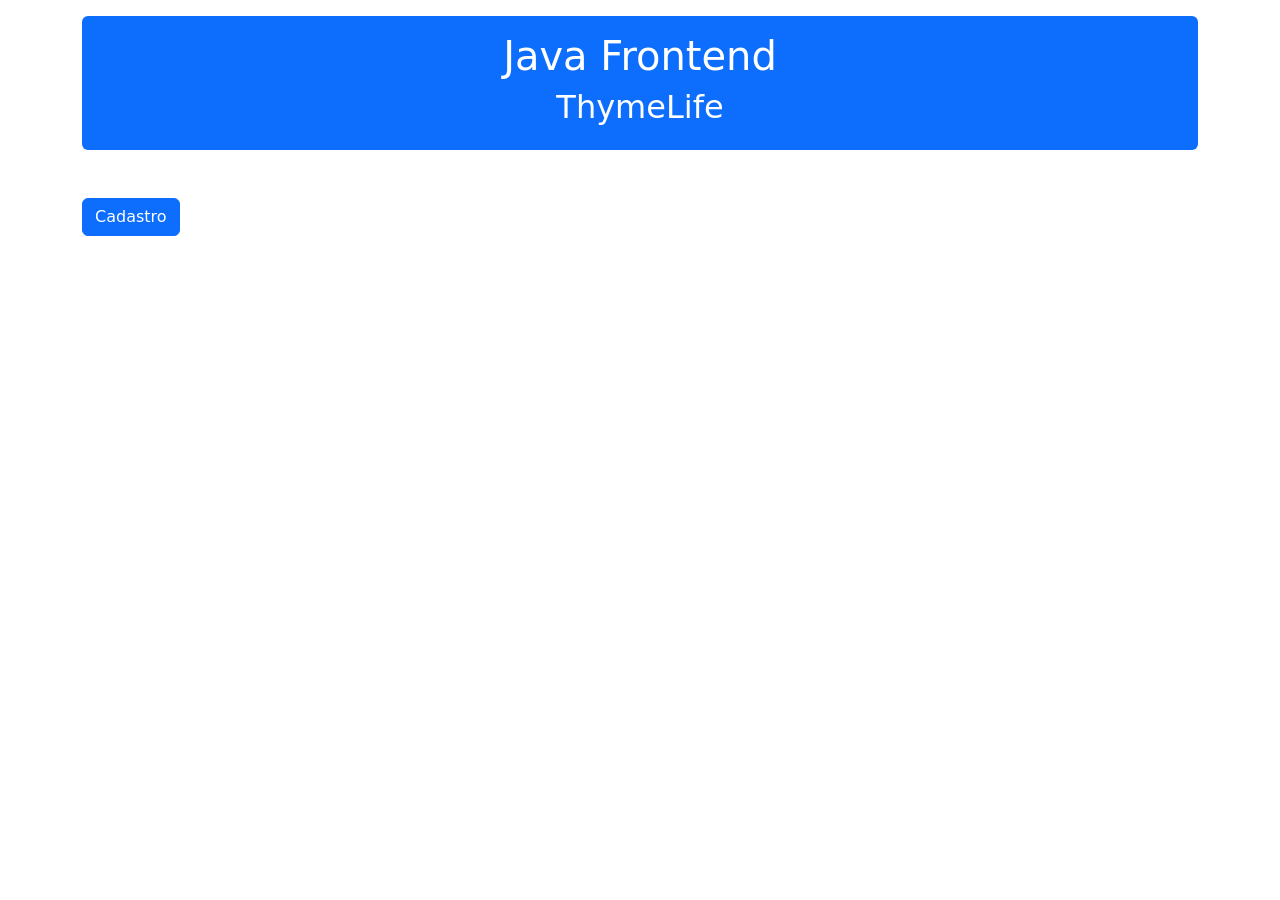
==== src/main/resources/templates/index.html @ e95a7fce "first-commit" ====
<!DOCTYPE html>
<html lang="pt-BR">
<head>
    <meta charset="UTF-8">
    <meta name="viewport" content="width=device-width, initial-scale=1.0">
    <link href="https://cdn.jsdelivr.net/npm/bootstrap@5.3.3/dist/css/bootstrap.min.css" rel="stylesheet" integrity="sha384-QWTKZyjpPEjISv5WaRU9OFeRpok6YctnYmDr5pNlyT2bRjXh0JMhjY6hW+ALEwIH" crossorigin="anonymous">
    <script defer src="https://cdn.jsdelivr.net/npm/bootstrap@5.3.3/dist/js/bootstrap.bundle.min.js" integrity="sha384-YvpcrYf0tY3lHB60NNkmXc5s9fDVZLESaAA55NDzOxhy9GkcIdslK1eN7N6jIeHz" crossorigin="anonymous"></script>
    <link rel="stylesheet" href="https://cdn.jsdelivr.net/npm/bootstrap-icons@1.11.3/font/bootstrap-icons.min.css">
    <title>Java Front</title>
</head>
<body class="container">
    <div class="container bg-primary p-3 rounded mt-3 mb-5 d-flex flex-column align-items-center text-white">
        <h1>Java Frontend</h1>
        <h2>ThymeLife</h2>
    </div>
    <a href="/cadastro">
        <button class="btn btn-primary">Cadastro</button>
    </a>
</body>
</html>
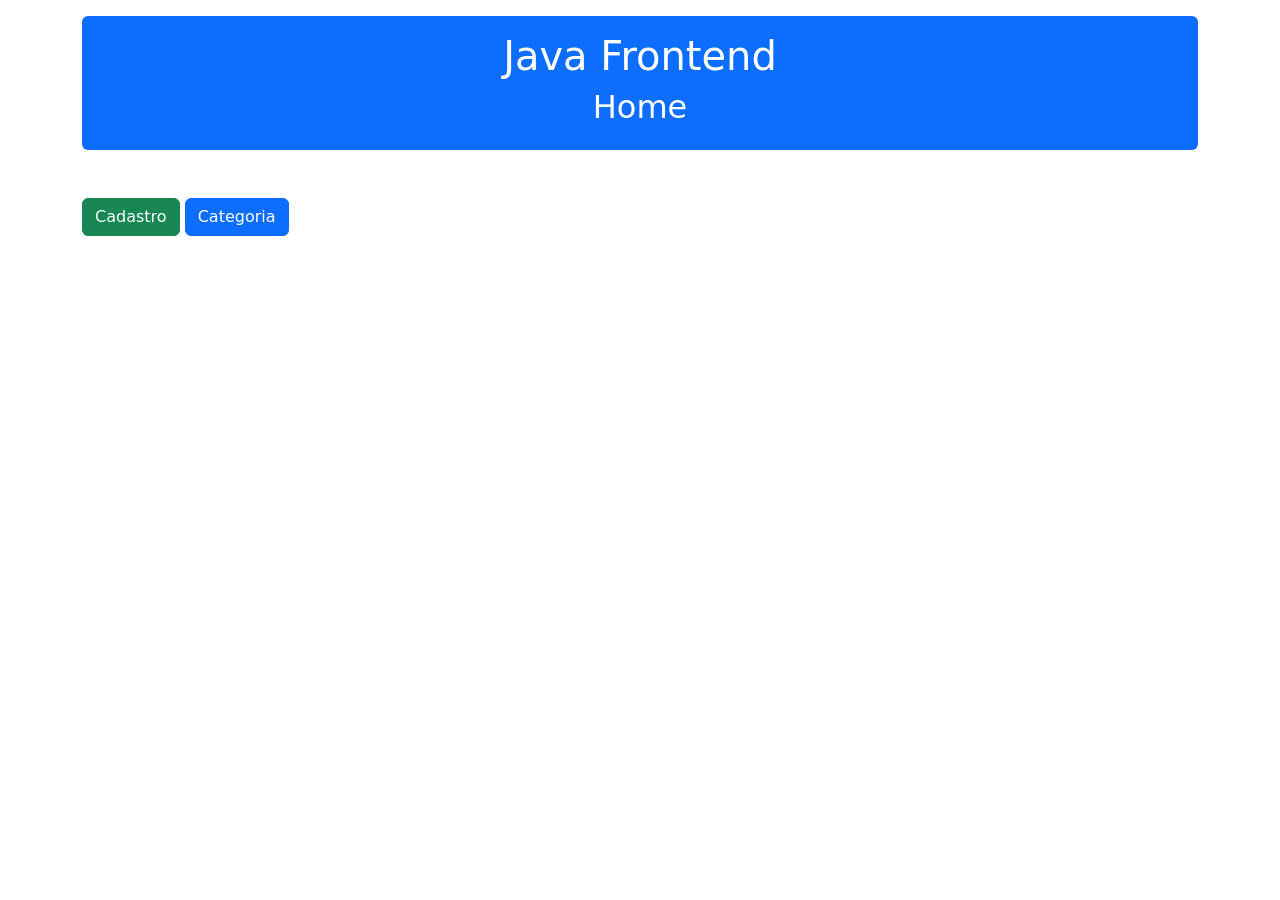
==== commit efad2809: "updated-files-static-css-js" ====
--- a/src/main/resources/templates/index.html
+++ b/src/main/resources/templates/index.html
@@ -3,18 +3,20 @@
 <head>
     <meta charset="UTF-8">
     <meta name="viewport" content="width=device-width, initial-scale=1.0">
-    <link href="https://cdn.jsdelivr.net/npm/bootstrap@5.3.3/dist/css/bootstrap.min.css" rel="stylesheet" integrity="sha384-QWTKZyjpPEjISv5WaRU9OFeRpok6YctnYmDr5pNlyT2bRjXh0JMhjY6hW+ALEwIH" crossorigin="anonymous">
-    <script defer src="https://cdn.jsdelivr.net/npm/bootstrap@5.3.3/dist/js/bootstrap.bundle.min.js" integrity="sha384-YvpcrYf0tY3lHB60NNkmXc5s9fDVZLESaAA55NDzOxhy9GkcIdslK1eN7N6jIeHz" crossorigin="anonymous"></script>
+    <link href="https://cdn.jsdelivr.net/npm/bootstrap@5.3.3/dist/css/bootstrap.min.css" rel="stylesheet">
+    <script defer src="https://cdn.jsdelivr.net/npm/bootstrap@5.3.3/dist/js/bootstrap.bundle.min.js"></script>
     <link rel="stylesheet" href="https://cdn.jsdelivr.net/npm/bootstrap-icons@1.11.3/font/bootstrap-icons.min.css">
+    <link rel="stylesheet" th:href="@{/css/style.css}">
+    <script th:src="@{/js/script.js}"></script>
     <title>Java Front</title>
 </head>
 <body class="container">
     <div class="container bg-primary p-3 rounded mt-3 mb-5 d-flex flex-column align-items-center text-white">
         <h1>Java Frontend</h1>
-        <h2>ThymeLife</h2>
+        <h2>Home</h2>
     </div>
-    <a href="/cadastro">
-        <button class="btn btn-primary">Cadastro</button>
-    </a>
+
+    <a href="/cadastro" class="btn btn-success"> Cadastro </a>
+    <a href="/categoria" class="btn btn-primary"> Categoria </a>
 </body>
 </html>
